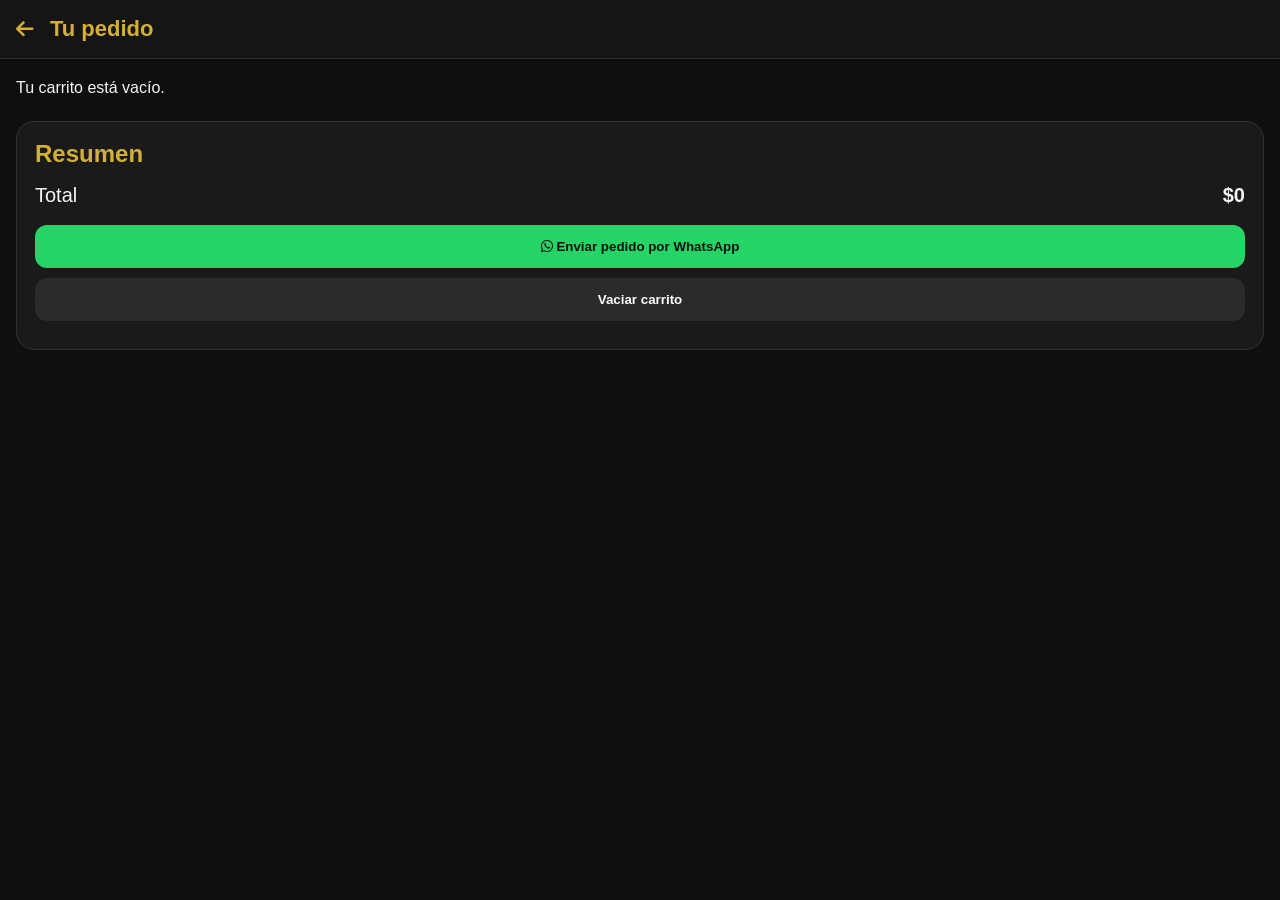
==== HTML/carrito.html @ c621fca0 "Agrego panel admin, login y carrito" ====
<!DOCTYPE html>
<html lang="es">

<head>
    <meta charset="UTF-8">
    <meta name="viewport" content="width=device-width, initial-scale=1.0">
    <title>Carrito - GUNGO'S</title>
    <link rel="stylesheet" href="../CSS/styleCarrito.css">
    <link rel="stylesheet" href="https://cdnjs.cloudflare.com/ajax/libs/font-awesome/6.5.2/css/all.min.css">
</head>

<body>

    <header class="header">
        <a href="indexCliente.html" class="volver">
            <i class="fa-solid fa-arrow-left"></i>
        </a>

        <h1>Tu pedido</h1>
    </header>

    <main class="carrito-container">

        <section id="carrito-lista" class="carrito-lista">
            <!-- Productos del carrito -->
        </section>

        <section class="resumen">
            <h2>Resumen</h2>

            <div class="total-box">
                <span>Total</span>
                <strong id="total-carrito">$0</strong>
            </div>

            <button id="btn-whatsapp" class="btn-whatsapp">
                <i class="fa-brands fa-whatsapp"></i>
                Enviar pedido por WhatsApp
            </button>

            <button id="btn-vaciar" class="btn-vaciar">
                Vaciar carrito
            </button>
        </section>

    </main>

    <script src="../JS/carrito.js"></script>
</body>

</html>
---- CSS/styleCarrito.css ----
* {
    margin: 0;
    padding: 0;
    box-sizing: border-box;
}

body {
    background: #0f0f0f;
    color: #f5f5f5;
    font-family: Arial, sans-serif;
}

.header {
    background: #151515;
    padding: 16px;
    display: flex;
    align-items: center;
    gap: 16px;
    border-bottom: 1px solid #2e2e2e;
}

.header h1 {
    color: #D4AF37;
    font-size: 22px;
}

.volver {
    color: #D4AF37;
    font-size: 20px;
    text-decoration: none;
}

.carrito-container {
    padding: 20px 16px;
}

.carrito-lista {
    display: flex;
    flex-direction: column;
    gap: 14px;
}

.carrito-item {
    background: #1a1a1a;
    border: 1px solid #333;
    border-radius: 16px;
    padding: 12px;
    display: flex;
    gap: 12px;
}

.carrito-item img {
    width: 90px;
    height: 90px;
    object-fit: cover;
    border-radius: 12px;
}

.item-info {
    flex: 1;
}

.item-info h3 {
    color: #fff;
    margin-bottom: 6px;
}

.item-info p {
    color: #D4AF37;
    font-weight: bold;
    margin-bottom: 10px;
}

.item-controles {
    display: flex;
    align-items: center;
    gap: 10px;
}

.item-controles button {
    width: 30px;
    height: 30px;
    border: none;
    border-radius: 8px;
    background: #D4AF37;
    color: #111;
    font-weight: bold;
    cursor: pointer;
}

.btn-eliminar {
    margin-top: 10px;
    background: transparent;
    color: #ff7b7b;
    border: none;
    cursor: pointer;
}

.resumen {
    margin-top: 24px;
    background: #1a1a1a;
    border: 1px solid #333;
    border-radius: 18px;
    padding: 18px;
}

.resumen h2 {
    color: #D4AF37;
    margin-bottom: 16px;
}

.total-box {
    display: flex;
    justify-content: space-between;
    margin-bottom: 18px;
    font-size: 20px;
}

.btn-whatsapp,
.btn-vaciar {
    width: 100%;
    padding: 14px;
    border: none;
    border-radius: 12px;
    font-weight: bold;
    cursor: pointer;
    margin-bottom: 10px;
}

.btn-whatsapp {
    background: #25D366;
    color: #111;
}

.btn-vaciar {
    background: #2b2b2b;
    color: white;
}
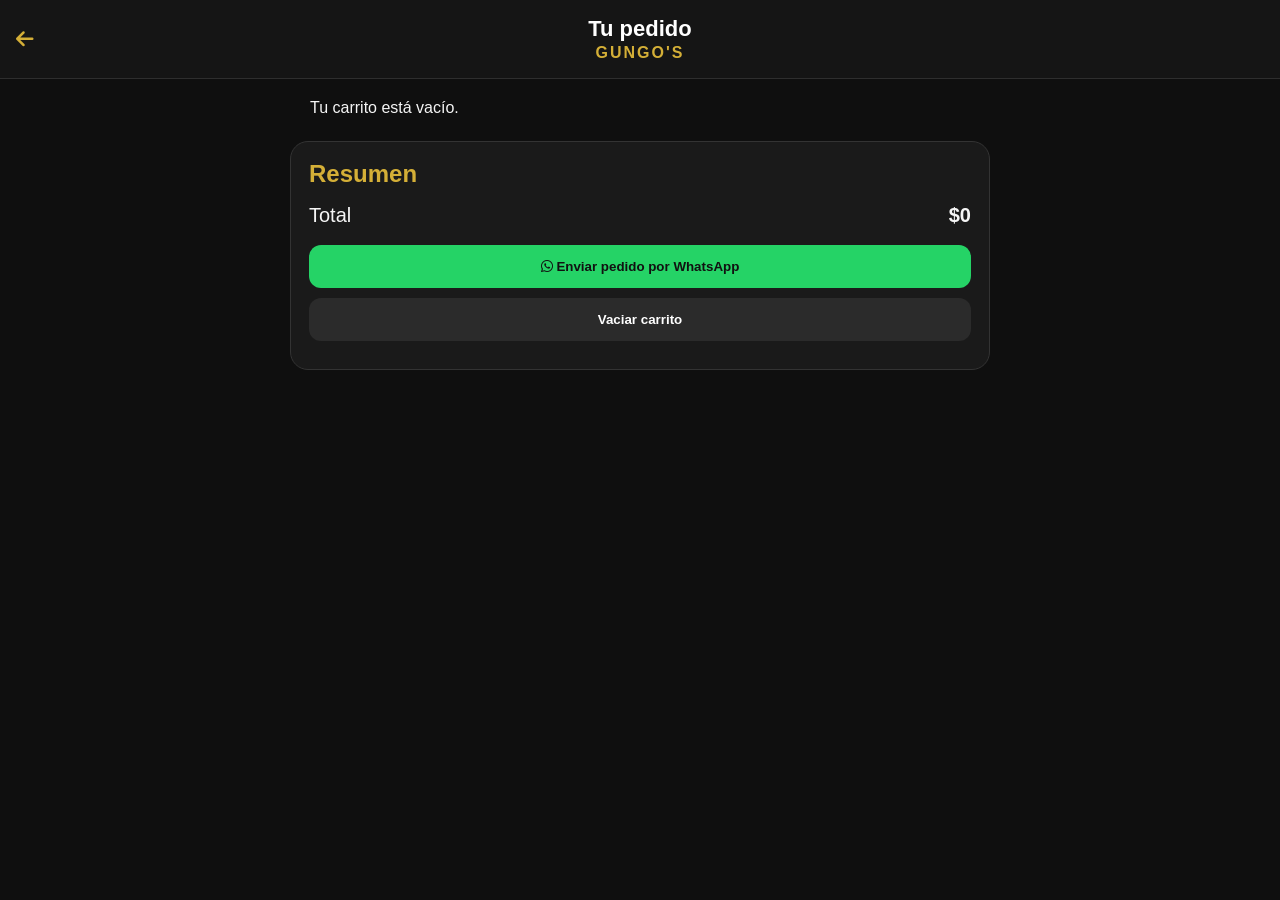
==== commit 1dc32fcd: "esteticos" ====
--- a/HTML/carrito.html
+++ b/HTML/carrito.html
@@ -12,12 +12,15 @@
 <body>
 
     <header class="header">
-        <a href="indexCliente.html" class="volver">
-            <i class="fa-solid fa-arrow-left"></i>
-        </a>
+    <a href="indexCliente.html" class="volver">
+        <i class="fa-solid fa-arrow-left"></i>
+    </a>
 
+    <div class="titulo">
         <h1>Tu pedido</h1>
-    </header>
+        <h2>GUNGO'S</h2>
+    </div>
+</header>
 
     <main class="carrito-container">
 
--- a/CSS/styleCarrito.css
+++ b/CSS/styleCarrito.css
@@ -13,18 +13,35 @@
 .header {
     background: #151515;
     padding: 16px;
+    border-bottom: 1px solid #2e2e2e;
+    position: relative;
     display: flex;
+    justify-content: center;
     align-items: center;
-    gap: 16px;
-    border-bottom: 1px solid #2e2e2e;
+}
+
+.titulo {
+    display: flex;
+    flex-direction: column;
+    align-items: center;
 }
 
 .header h1 {
+    color: white;
+    font-size: 22px;
+    margin: 0;
+}
+
+.header h2 {
     color: #D4AF37;
-    font-size: 22px;
+    font-size: 16px;
+    margin: 2px 0 0;
+    letter-spacing: 2px;
 }
 
 .volver {
+    position: absolute;
+    left: 16px;
     color: #D4AF37;
     font-size: 20px;
     text-decoration: none;
@@ -32,12 +49,16 @@
 
 .carrito-container {
     padding: 20px 16px;
+    display: flex;
+    flex-direction: column;
+    align-items: center;
 }
 
 .carrito-lista {
-    display: flex;
-    flex-direction: column;
-    gap: 14px;
+    display: grid;
+    grid-template-columns: repeat(2, minmax(250px, 320px));
+    justify-content: center;
+    gap: 20px;
 }
 
 .carrito-item {
@@ -46,8 +67,11 @@
     border-radius: 16px;
     padding: 12px;
     display: flex;
-    gap: 12px;
+    flex-direction: column;
+    align-items: center;
+    text-align: center;
 }
+
 
 .carrito-item img {
     width: 90px;
@@ -97,6 +121,8 @@
 }
 
 .resumen {
+    width: 100%;
+    max-width: 700px;
     margin-top: 24px;
     background: #1a1a1a;
     border: 1px solid #333;
@@ -135,4 +161,13 @@
 .btn-vaciar {
     background: #2b2b2b;
     color: white;
-}+}
+
+
+@media (max-width: 600px) {
+    .carrito-lista {
+        grid-template-columns: 1fr;
+    }
+}
+
+
